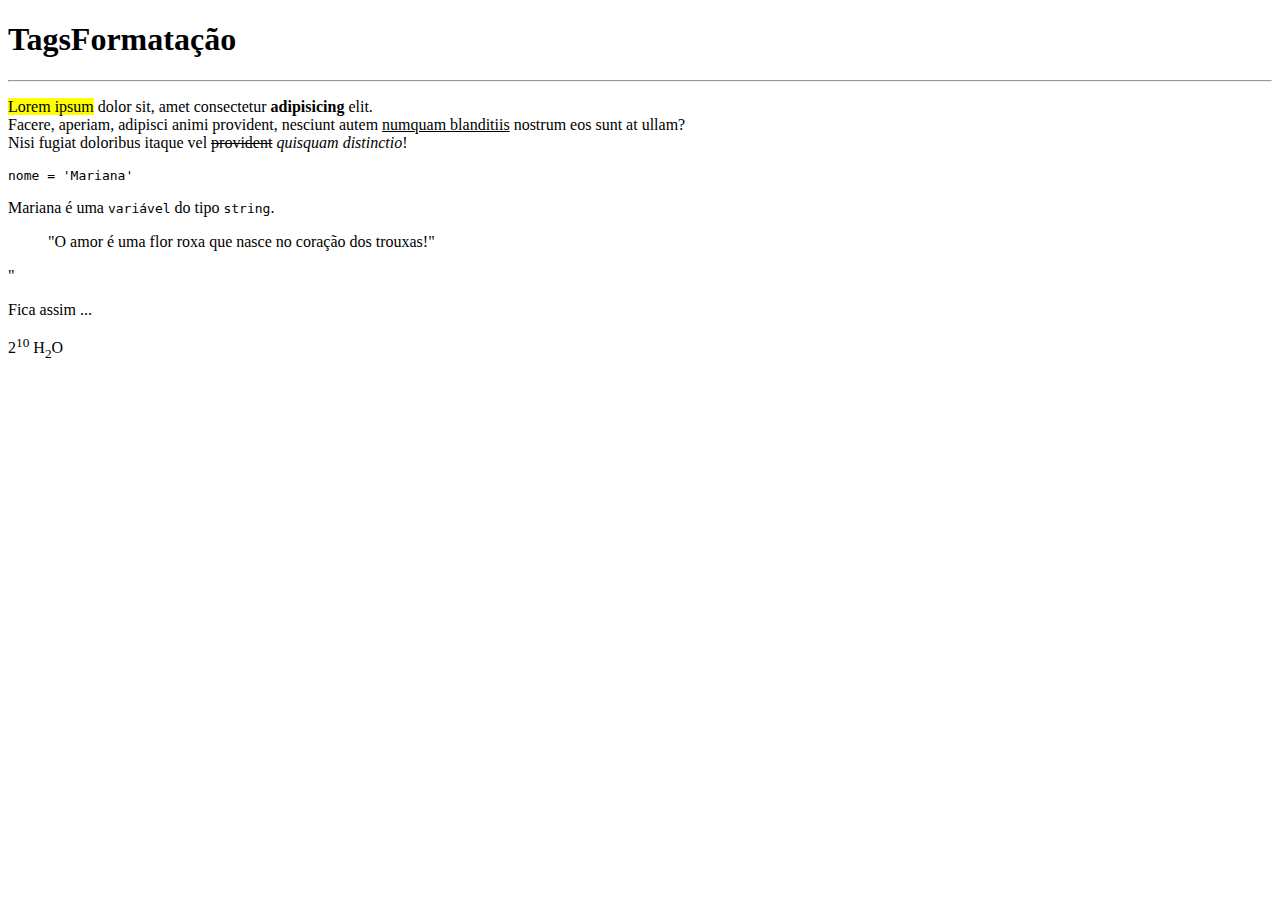
==== HTML/tags_de_formatação.html @ 8032b1f1 "Novos htmls" ====
<!DOCTYPE html>
<html lang="pt-br">
<head>
    <meta charset="UTF-8">
    <meta name="viewport" content="width=device-width, initial-scale=1.0">
    <title>TagsFormatação</title>
</head>
<body>
    <h1>TagsFormatação</h1>
    <hr>

    <p><mark>Lorem ipsum</mark> dolor sit, amet consectetur <strong>adipisicing</strong> elit. <br> Facere, aperiam, adipisci animi provident, nesciunt autem <u>numquam blanditiis</u> nostrum eos sunt at ullam? <br>Nisi fugiat doloribus itaque vel <s>provident</s> <em>quisquam distinctio</em>!</p>

        <pre>nome = 'Mariana'</pre>

<p>Mariana é uma <code>variável</code> do tipo <code>string</code>.</p>

<blockquote> "O amor é uma flor roxa que nasce no coração dos trouxas!" </blockquote>"


<p> Fica assim ... </p>
2<sup>10</sup>

H<sub>2</sub>O

</body>
</html>
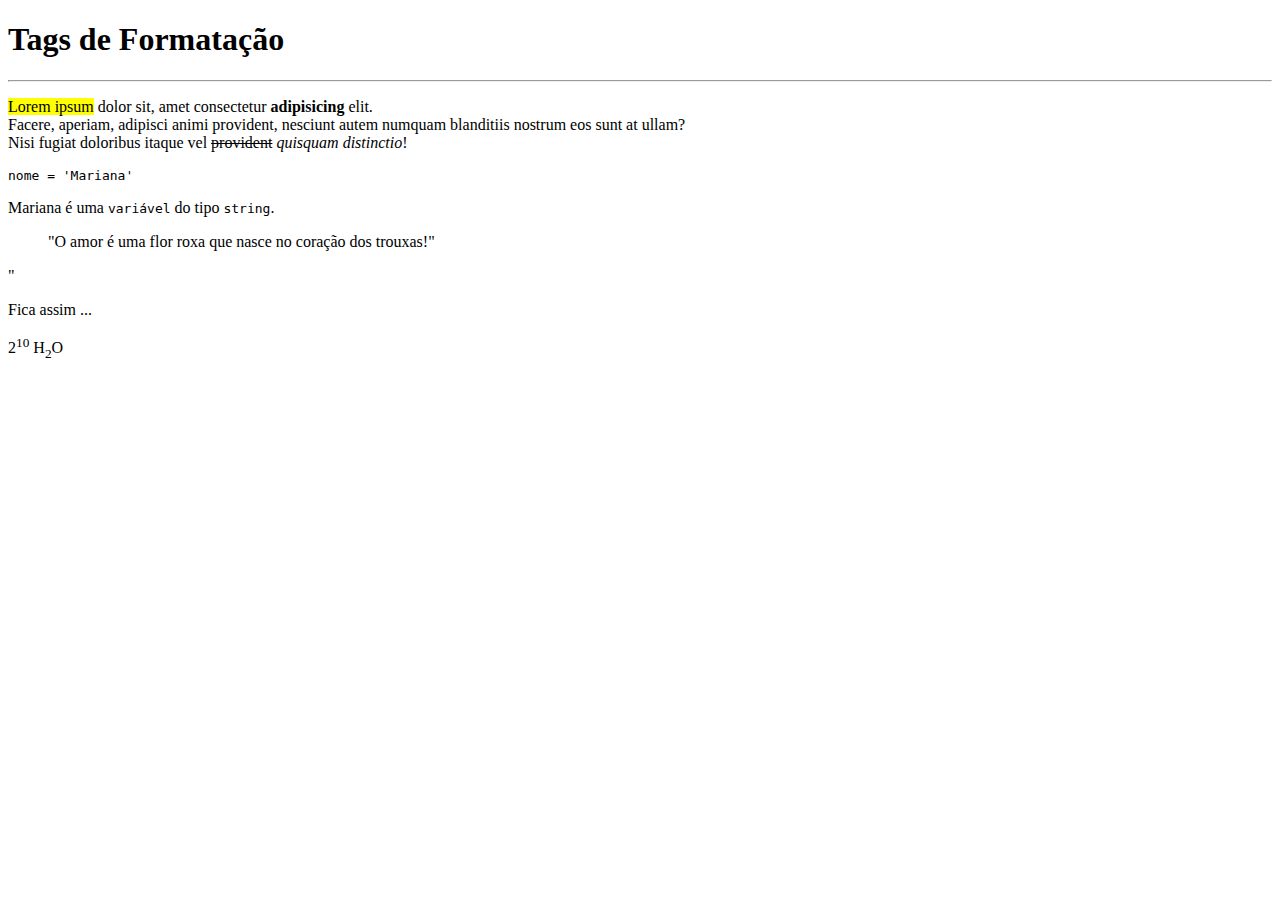
==== commit 0ada7e67: "finalizei módulo HTML" ====
--- a/HTML/tags_de_formatação.html
+++ b/HTML/tags_de_formatação.html
@@ -3,13 +3,14 @@
 <head>
     <meta charset="UTF-8">
     <meta name="viewport" content="width=device-width, initial-scale=1.0">
-    <title>TagsFormatação</title>
+    <title>Tags de Formatação</title>
 </head>
 <body>
-    <h1>TagsFormatação</h1>
+    <h1>Tags de Formatação</h1>
     <hr>
 
-    <p><mark>Lorem ipsum</mark> dolor sit, amet consectetur <strong>adipisicing</strong> elit. <br> Facere, aperiam, adipisci animi provident, nesciunt autem <u>numquam blanditiis</u> nostrum eos sunt at ullam? <br>Nisi fugiat doloribus itaque vel <s>provident</s> <em>quisquam distinctio</em>!</p>
+    <p><mark>Lorem ipsum</mark> dolor sit, amet consectetur <strong>adipisicing</strong> elit. <br> Facere, aperiam, adipisci animi provident, nesciunt autem <span class="underline
+        ">numquam blanditiis</span> nostrum eos sunt at ullam? <br>Nisi fugiat doloribus itaque vel <s>provident</s> <em>quisquam distinctio</em>!</p>
 
         <pre>nome = 'Mariana'</pre>
 
